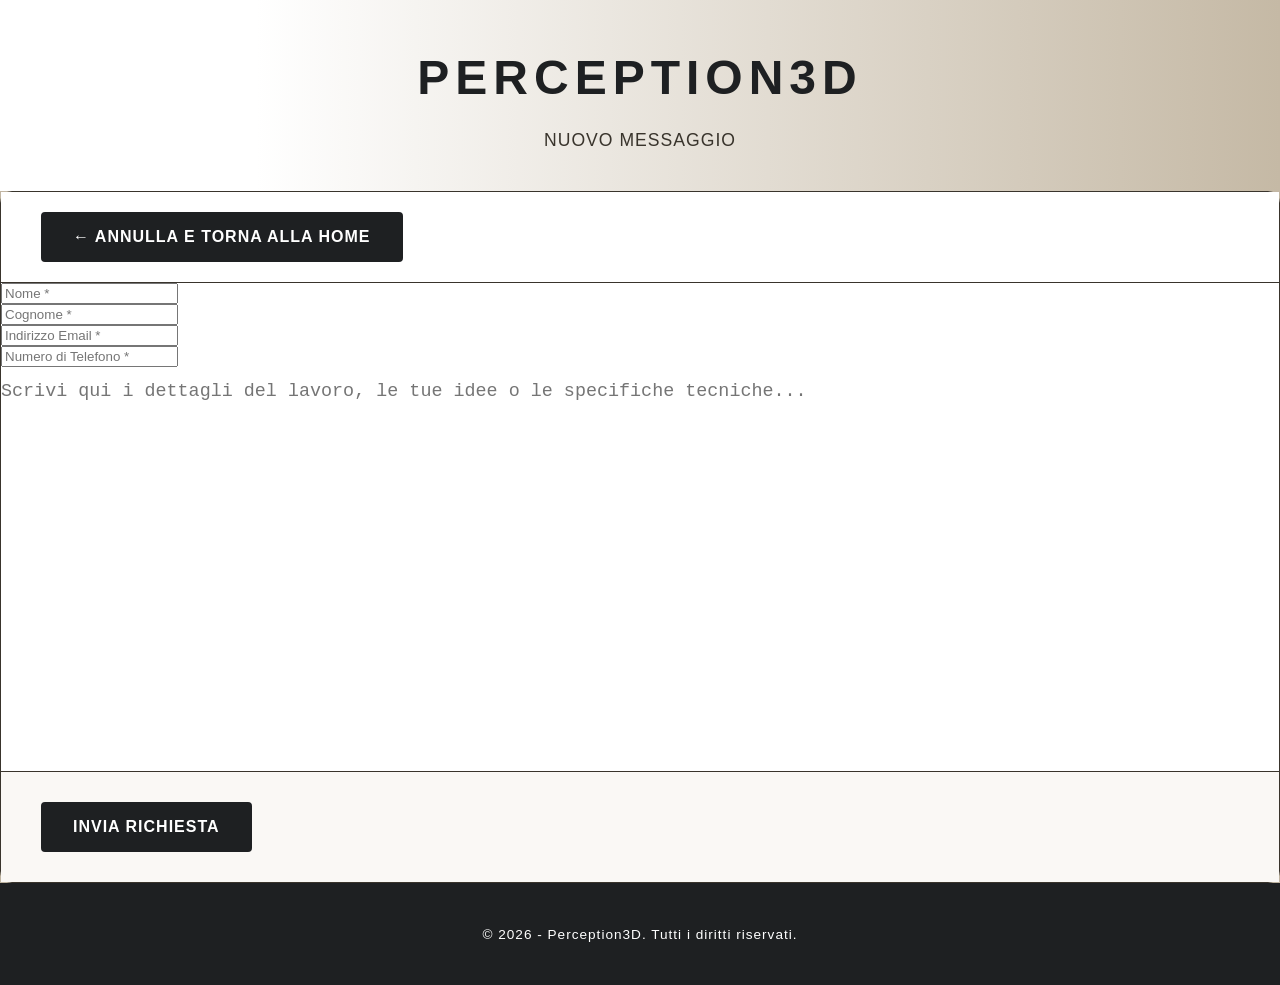
==== contatti.html @ 0d6d94ff "Initial commit" ====
<!DOCTYPE html>
<html lang="it">
<head>
    <meta charset="UTF-8">
    <meta name="viewport" content="width=device-width, initial-scale=1.0">
    <title>Perception3D - Invia un Messaggio</title>
    <link rel="stylesheet" href="style.css">
</head>
<body style="background-color: var(--beige-light); min-height: 100vh; display: flex; flex-direction: column; justify-content: space-between; margin: 0;">

    <header style="padding: 40px 20px;">
        <h1>Perception3D</h1>
        <p>Nuovo Messaggio</p>
    </header>

    <main class="full-screen-main" style="max-width: 100%; margin: 0; padding: 0; width: 100%;">
        
        <!-- Barra di controllo superiore (Annulla) senza margini invasivi -->
        <div style="padding: 20px 40px; background-color: var(--white); border-bottom: 1px solid var(--beige-medium);">
            <a href="index.html" class="btn-back">&larr; Annulla e torna alla Home</a>
        </div>

        <!-- SCHEDA SENZA BORDI E MARGINI -->
        <div class="gmail-style-box">
            <!-- ID modulo-contatti inserito per agganciare JavaScript -->
            <form id="modulo-contatti" action="#" method="POST">
                
                <!-- Campi di input in linea (senza bordi visibili) -->
                <div class="inline-field-group">
                    <input type="text" id="nome" name="nome" required placeholder="Nome *">
                </div>

                <div class="inline-field-group">
                    <input type="text" id="cognome" name="cognome" required placeholder="Cognome *">
                </div>

                <!-- Campo Email inserito per permettere a Make l'auto-risposta -->
                <div class="inline-field-group">
                    <input type="email" id="email" name="email" required placeholder="Indirizzo Email *">
                </div>

                <div class="inline-field-group">
                    <input type="tel" id="telefono" name="telefono" required placeholder="Numero di Telefono *">
                </div>

                <!-- L'AREA DI TESTO CHE OCCUPA TUTTO LO SPAZIO RIMANENTE -->
                <div class="textarea-full-group">
                    <textarea id="messaggio" name="messaggio" placeholder="Scrivi qui i dettagli del lavoro, le tue idee o le specifiche tecniche..."></textarea>
                </div>

                <!-- Barra inferiore con il pulsante di invio -->
                <div class="bottom-action-bar">
                    <button type="submit" class="btn-portfolio" style="border: none; cursor: pointer; padding: 16px 50px;">Invia Richiesta</button>
                </div>
            </form>
        </div>
    </main>

    <footer>
        <p>&copy; 2026 - Perception3D. Tutti i diritti riservati.</p>
    </footer>

    <script>
        // Intercettiamo l'invio del modulo stile Gmail
        document.getElementById('modulo-contatti').addEventListener('submit', function(e) {
            e.preventDefault(); // Impedisce alla pagina di ricaricarsi o mostrare schermate bianche

            // Raccogliamo i dati inseriti dall'utente sfruttando gli ID del modulo
            const datiContatto = {
                nome: document.getElementById('nome').value,
                cognome: document.getElementById('cognome').value,
                email: document.getElementById('email').value,
                telefono: document.getElementById('telefono').value,
                messaggio: document.getElementById('messaggio').value
            };

            // Spediamo i dati a Make.com tramite il comando fetch
            // NOTA: Ricordati di sostituire l'URL qui sotto con il link effettivo del tuo Webhook di Make!
            fetch('https://hook.eu1.make.com/ubi1467l4t757t9i6q86wqfnxsogm3za', {
                method: 'POST',
                headers: {
                    'Content-Type': 'application/json'
                },
                body: JSON.stringify(datiContatto)
            })
            .then(response => {
                if (response.ok) {
                    // Se l'invio ha successo, avvisa il cliente e svuota la scheda contatti
                    alert('Richiesta inviata con successo! Riceverai a breve una mail di conferma.');
                    document.getElementById('modulo-contatti').reset();
                } else {
                    alert('Si è verificato un errore durante l\'invio. Riprova più tardi.');
                }
            })
            .catch(error => {
                console.error('Errore:', error);
                alert('Errore di connessione. Verifica di essere connesso a Internet.');
            });
        });
    </script>
</body>
</html>
---- style.css ----
:root {
    --beige-light: #79705b;   /* Sfondo generale morbido */
    --beige-medium: #39342c;  /* Elementi secondari e bordi */
    --beige-dark: #c5b9a5;    /* Dettagli e stati hover */
    --charcoal: #1e2022;      /* Testo e intestazioni per forte contrasto */
    --white: #ffffff;
}

body {
    font-family: 'Segoe UI', Arial, sans-serif;
    margin: 0;
    padding: 0;
    background-color: var(--beige-dark) !important; /* CORREZIONE: Sfondo fisso per mostrare i bordi pagina */
    color: var(--charcoal);
    overflow-x: hidden; /* Evita fastidiosi scorrimenti laterali */
    width: 100%;
}

/* 2. INTESTAZIONE (HEADER) CON EFFETTO DINAMICO */
header {
    text-align: center;
    padding: 80px 20px;
    position: relative;
    box-sizing: border-box;
    
    /* APPLICA IL GRADIENTE SULL'INTERO RETTANGOLO GRANDE */
    background: linear-gradient(
        to right, 
        #ffffff 10%, 
        #c5b9a5 50%, 
        #ffffff 90%
    ) !important;
    background-size: 200% 100% !important;
    
    /* Attiva l'animazione della luce su tutto l'header ogni 5 secondi */
    animation: luceRettangoloGrande 5s linear infinite !important;
}

/* Logica dello scorrimento della luce sull'intero rettangolo grande */
@keyframes luceRettangoloGrande {
    0% {
        background-position: 200% 0;
    }
    100% {
        background-position: -200% 0;
    }
}

header h1, .titolo-animato {
    margin: 0 auto;
    font-size: 3rem;
    text-transform: uppercase;
    font-family: 'Orbitron', sans-serif !important;
    letter-spacing: 6px !important;
    font-weight: 700 !important;
    display: table;
    max-width: 100%; /* Sostituito width: max-content che rompeva il layout mobile */
    box-sizing: border-box;
    padding: 10px 10px;
    word-wrap: break-word; /* Forza il testo a capo sui telefoni */
    
    /* IL TESTO DIVENTA CHARCOAL SOLIDO */
    color: var(--charcoal) !important;
    -webkit-text-fill-color: var(--charcoal) !important;
    
    /* Rimuove qualsiasi sfondo o ritaglio dal testo singolo */
    background: none !important;
    -webkit-background-clip: initial !important;
    background-clip: initial !important;
    animation: none !important;
}

header p {
    margin: 15px 0 0 0;
    font-size: 1.1rem;
    color: var(--beige-medium);
    text-transform: uppercase;
    letter-spacing: 1px;
}

/* 3. CONTENUTO CENTRAL (MAIN) STILE MINIMALE */
main {
    max-width: 900px;
    margin: 50px auto;
    padding: 40px;
    background-color: var(--white);
    border-radius: 12px;
    border: 1px solid var(--beige-medium) !important; /* CORREZIONE: Bordo inserito per marcare i contorni */
    box-shadow: 0 10px 40px rgba(30, 32, 34, 0.08) !important; /* CORREZIONE: Ombra marcata per staccare lo sfondo */
    animation: fadeInUp 0.8s ease-out;
    box-sizing: border-box; /* Impedisce al padding di allargare il blocco oltre il 100% */
}

@keyframes fadeInUp {
    from {
        opacity: 0;
        transform: translateY(20px);
    }
    to {
        opacity: 1;
        transform: translateY(0);
    }
}

/* 4. STRUTTURA DEI TESTI BIOGRAFICI */
.profile-header h3 {
    font-size: 1.5rem;
    color: var(--charcoal);
    margin-bottom: 35px;
    border-left: 4px solid var(--beige-dark); /* Linea di accento beige a sinistra */
    padding-left: 15px;
}

.bio-section h4 {
    font-size: 1.25rem;
    color: var(--charcoal);
    margin-top: 35px;
    margin-bottom: 12px;
    font-weight: 700;
}

.bio-section p {
    font-size: 1.05rem;
    line-height: 1.7;
    color: #4a4a4a;
    margin-bottom: 20px;
    text-align: justify;
}

/* Lista Software stilizzata */
.software-list {
    list-style-type: none; /* Togliamo i pallini brutti */
    padding-left: 0;
}

.software-list li {
    font-size: 1.05rem;
    line-height: 1.6;
    margin-bottom: 15px;
    padding-left: 25px;
    position: relative;
    transition: transform 0.2s ease;
}

/* Creiamo un pallino personalizzato beige per ogni voce */
.software-list li::before {
    content: "■";
    position: absolute;
    left: 0;
    color: var(--beige-dark);
    font-size: 0.8rem;
    top: 2px;
}

/* Movimento quando passi sopra le voci dell'elenco */
.software-list li:hover {
    transform: translateX(5px);
    color: var(--charcoal);
}

.software-list strong {
    color: var(--charcoal);
}

/* 5. GRIGLIA PORTFOLIO E SCHEDE "IN MOVIMENTO" */
.portfolio-section {
    margin-top: 60px;
    border-top: 2px solid var(--beige-light);
    padding-top: 40px;
}

.projects-grid {
    display: grid;
    grid-template-columns: repeat(auto-fit, minmax(260px, 1fr));
    gap: 30px;
}

.project-card {
    background-color: var(--white);
    border: 1px solid var(--beige-medium);
    border-radius: 8px;
    overflow: hidden;
    transition: all 0.4s cubic-bezier(0.165, 0.84, 0.44, 1); /* Movimento ultra-fluido */
}

/* Effetto movimento e cambio colore sulla scheda */
.project-card:hover {
    transform: translateY(-8px);
    border-color: var(--beige-dark);
    box-shadow: 0 15px 35px rgba(197, 185, 165, 0.2);
}

.project-card img {
    width: 100%;
    height: 220px;
    object-fit: cover;
    filter: grayscale(20%); /* Leggero filtro desaturato stile architettonico */
    transition: filter 0.4s ease, transform 0.4s ease;
}

/* L'immagine prende colore e si ingrandisce leggermente al passaggio del mouse */
.project-card:hover img {
    filter: grayscale(0%);
    transform: scale(1.03);
}

.project-info {
    padding: 25px;
    background-color: var(--white);
}

.project-info h5 {
    margin: 0 0 10px 0;
    font-size: 1.2rem;
    color: var(--charcoal);
}

/* 6. I PULSANTI DI NAVIGAZIONE - ALLINEATI CON LOGICA TEMA SCURO */
.btn-portfolio, .btn-back, .btn-write-here {
    display: inline-block;
    background-color: var(--charcoal) !important; /* Sfondo Antracite scuro di default */
    color: var(--white) !important;               /* Testo Bianco per forte contrasto */
    padding: 14px 30px !important;
    font-size: 1rem;
    font-weight: 700;
    text-decoration: none;
    border-radius: 4px;
    letter-spacing: 1px;
    text-transform: uppercase;
    border: 2px solid var(--charcoal) !important;  
    cursor: pointer;
    transition: all 0.3s ease;
    box-sizing: border-box;
    max-width: 100%;
    text-align: center;
}

/* Effetto al passaggio del mouse per TUTTI i pulsanti del sito */
.btn-portfolio:hover, .btn-back:hover, .btn-write-here:hover {
    background-color: var(--beige-dark) !important;   /* Lo sfondo diventa beige */
    color: var(--charcoal) !important;                  /* Il testo diventa scuro */
    border-color: var(--beige-dark) !important;
    transform: translateY(-2px) scale(1.02);
}

/* 8. CONTENITORE POSIZIONAMENTO PULSANTE CONTATTI */
.header-action-container {
    margin-top: 25px; 
    margin-bottom: 20px;
}

/* 7. FOOTER */
footer {
    text-align: center;
    padding: 30px;
    background-color: var(--charcoal);
    color: var(--white);
    font-size: 0.85rem;
    letter-spacing: 1px;
    box-sizing: border-box;
}        
/* ================= SEZIONE CONTATTI, LOGO E TRANSIZIONI ================= */
.textarea-full-group textarea {
    width: 100% !important;
    min-height: 400px; /* La rende molto alta, quasi a coprire lo schermo */
    border: none !important; /* RIMOZIONE TOTALE DEI BORDI */
    background: transparent !important;
    padding: 10px 0 !important;
    font-size: 1.15rem !important;
    line-height: 1.6;
    resize: none; /* Impedisce all'utente di ridimensionarla deformando il sito */
    box-shadow: none !important;
    box-sizing: border-box;
}

.textarea-full-group textarea:focus {
    outline: none !important;
}

/* Barra inferiore per il pulsante di invio */
.bottom-action-bar {
    padding: 30px 40px;
    background-color: #faf8f5; /* Un tono leggermente diverso per staccare il tasto di invio */
    border-top: 1px solid var(--beige-medium);
    box-sizing: border-box;
}   

/* 10. CENTRAGGIO ASSOLUTO DEL LOGO AZIENDALE */
.logo-container {    
    display: flex !important;
    justify-content: center !important; 
    align-items: center !important;
    width: 100% !important;             
    margin: 40px auto !important;       
    text-align: center !important;
    box-sizing: border-box;
}

.main-logo {
    width: 100% !important;             /* FORZA IL LOGO A OCCUPARE L'INTERA LARGHEZZA DISPONIBILE */
    max-width: 100% !important;         /* Gli impedisce di andare oltre i margini del foglio */
    height: auto !important;            /* MANTIENE LE PROPORZIONI PERFETTE SENZA DEFORMARE */
    display: block !important;
    transform: scale(1) !important;     
    opacity: 1 !important;              
}

/* ================= 11. EFFETTI DI TRANSIZIONE SCHERMATA E ZOOM SLIDER ================= */
body.sfondo-transizione {
    background-color: var(--beige-light) !important;
    transition: background-color 0.5s ease-in-out;
}

/* Regola per allargare il blocco principale a tutto schermo mantenendo i margini stile Gmail */
main.main-full-width {
    max-width: 100% !important;
    margin: 20px 40px !important;
    padding: 40px 0 !important;
    transition: max-width 0.4s ease-in-out;
    box-sizing: border-box;
}

/* Nuova griglia orizzontale a schermo intero per le 3 immagini ingrandite dello slider */
.projects-grid-full {
    display: grid;
    grid-template-columns: repeat(3, 1fr);
    gap: 20px;
    padding: 0 40px;
    margin-top: 20px; 
    box-sizing: border-box;
}

/* Applica l'effetto iniziale e avvia l'animazione in automatico senza JS */
.project-card.foto-slide {
    opacity: 0 !important;
    transform: scale(0) !important;
    /* Avvia l'animazione automatica dopo 0.2 secondi dall'apertura della pagina */
    animation: zoomSlider 1s cubic-bezier(0.34, 1.3, 0.64, 1) 0.2s forwards !important;
}

/* Tabella di marcia dell'animazione: porta l'elemento da zero a dimensione reale */
@keyframes zoomSlider {
    to {
        opacity: 1 !important;
        transform: scale(1) !important;
    }
}

header .btn-portfolio {
    margin-top: 25px;
}

/* CORREZIONE DI SICUREZZA PER LO ZOOM DEGLI SLIDER DEL PORTFOLIO */
.project-card.foto-slide.zoom {
    opacity: 1 !important;
    transform: scale(1) !important;
}

/* ================= 12. UNIFICAZIONE E OTTIMIZZAZIONE RESPONSIVA MOBILE ================= */
@media screen and (max-width: 768px) {
    
    /* 1. SBLOCCO HEADER E TITOLO AZIENDALE */
    header h1, .titolo-animato {
        font-size: 1.8rem !important;   
        width: 100% !important;         
        display: block !important;
        letter-spacing: 3px !important; 
    }

    header p {
        font-size: 0.95rem !important;
    }

    /* 2. RICALIBRAZIONE CONTENITORI PRINCIPALI */
    main {
        width: 92% !important;        
        margin: 20px auto !important; 
        padding: 20px !important;     
        box-sizing: border-box !important;
    }

    main.main-full-width {
        width: 100% !important; /* Cambiato a 100% per evitare che il blocco collida con i margini del body */
        max-width: 100% !important;
        margin: 10px 0 !important; 
        padding: 20px 0 !important;
        box-sizing: border-box !important;
    }

    /* 3. SISTEMAZIONE GRIGLIE PORTFOLIO (VECCHIA COPERTINA ESTERNA) */
    .projects-grid {
        display: grid !important;
        grid-template-columns: 1fr !important; /* Si impilano in verticale sul telefono */
        gap: 20px !important;
        padding: 0 10px !important;
        box-sizing: border-box !important;
    }

    .project-card img {
        height: 180px !important; 
    }

    /* 4. GALLERIE INTERNE DEI LAVORI (CAROSELLI TOUCH ORIZZONTALI) */
    .projects-grid-full {
        display: flex !important;                 
        overflow-x: auto !important;              
        scroll-snap-type: x mandatory !important; 
        gap: 15px !important;
        padding: 0 15px !important; /* Ridotto leggermente per compensare l'ingombro delle schede */
        margin: 20px 0 0 0 !important;
        -webkit-overflow-scrolling: touch !important; 
        width: 100% !important;
        box-sizing: border-box !important; /* CORREZIONE CRITICA: Forza il calcolo dell'overflow dentro il blocco */
    }

    /* Configurazione delle singole foto all'interno dello slider touch */
    .projects-grid-full .project-card.foto-slide {
        flex: 0 0 82% !important; /* CORREZIONE CRITICA: Abbassato a 82% per dare spazio ai padding laterali senza sfondare lo schermo */
        max-width: 82% !important;
        scroll-snap-align: center !important; 
        opacity: 1 !important; /* Forza la visibilità su mobile */
        transform: scale(1) !important;
    }

    .projects-grid-full .project-card.foto-slide img {
        height: 250px !important; 
        width: 100% !important;
        object-fit: cover !important;
    }

    /* 5. OTTIMIZZAZIONE SEZIONE CONTATTI E TEXTAREA */
    .textarea-full-group textarea {
        min-height: 250px !important; 
        font-size: 1rem !important;
    }

    .bottom-action-bar {
        padding: 20px !important; 
        text-align: center !important;
        box-sizing: border-box !important;
    }

    /* 6. ADATTAMENTO ELEMENTI DI TESTO ED ELENCHI */
    .bio-section p {
        text-align: left !important; 
        font-size: 0.95rem !important;
    }
}
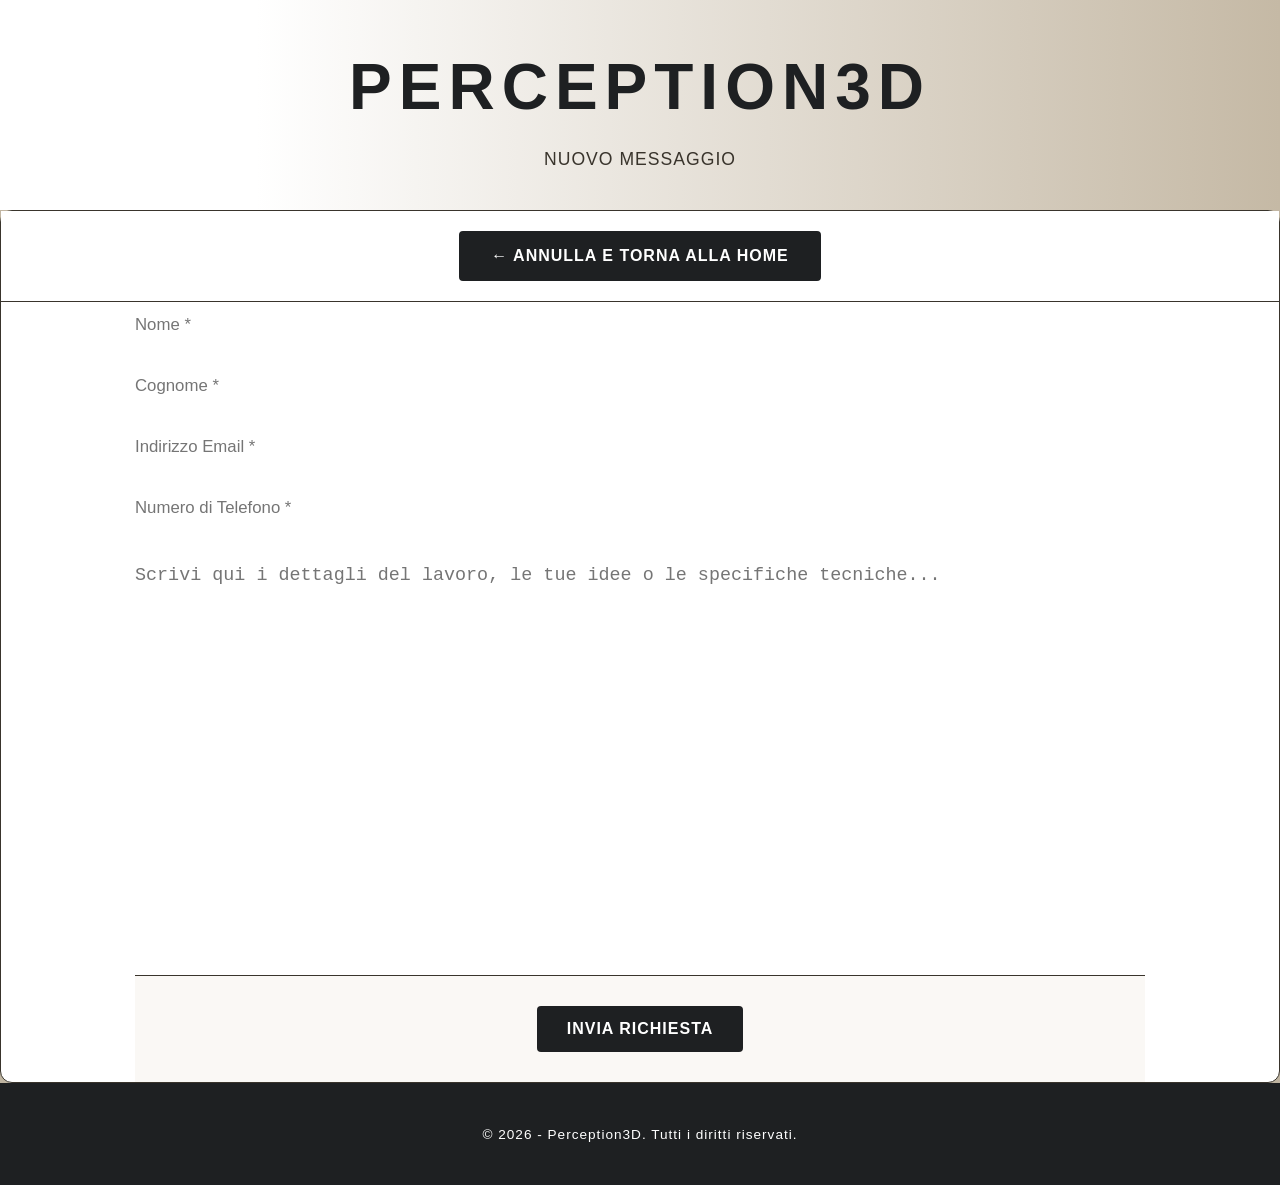
==== commit 8993a737: "aggiornamento sito definitivo" ====
--- a/contatti.html
+++ b/contatti.html
@@ -6,26 +6,24 @@
     <title>Perception3D - Invia un Messaggio</title>
     <link rel="stylesheet" href="style.css">
 </head>
-<body style="background-color: var(--beige-light); min-height: 100vh; display: flex; flex-direction: column; justify-content: space-between; margin: 0;">
+<body class="page-contatti">
 
-    <header style="padding: 40px 20px;">
+    <header class="header-contatti">
         <h1>Perception3D</h1>
         <p>Nuovo Messaggio</p>
     </header>
 
-    <main class="full-screen-main" style="max-width: 100%; margin: 0; padding: 0; width: 100%;">
+    <main class="full-screen-main">
         
-        <!-- Barra di controllo superiore (Annulla) senza margini invasivi -->
-        <div style="padding: 20px 40px; background-color: var(--white); border-bottom: 1px solid var(--beige-medium);">
+        <!-- Barra di controllo superiore (Annulla) -->
+        <div class="top-action-bar">
             <a href="index.html" class="btn-back">&larr; Annulla e torna alla Home</a>
         </div>
 
-        <!-- SCHEDA SENZA BORDI E MARGINI -->
+        <!-- SCHEDA MODULO -->
         <div class="gmail-style-box">
-            <!-- ID modulo-contatti inserito per agganciare JavaScript -->
             <form id="modulo-contatti" action="#" method="POST">
                 
-                <!-- Campi di input in linea (senza bordi visibili) -->
                 <div class="inline-field-group">
                     <input type="text" id="nome" name="nome" required placeholder="Nome *">
                 </div>
@@ -34,7 +32,6 @@
                     <input type="text" id="cognome" name="cognome" required placeholder="Cognome *">
                 </div>
 
-                <!-- Campo Email inserito per permettere a Make l'auto-risposta -->
                 <div class="inline-field-group">
                     <input type="email" id="email" name="email" required placeholder="Indirizzo Email *">
                 </div>
@@ -43,14 +40,12 @@
                     <input type="tel" id="telefono" name="telefono" required placeholder="Numero di Telefono *">
                 </div>
 
-                <!-- L'AREA DI TESTO CHE OCCUPA TUTTO LO SPAZIO RIMANENTE -->
                 <div class="textarea-full-group">
                     <textarea id="messaggio" name="messaggio" placeholder="Scrivi qui i dettagli del lavoro, le tue idee o le specifiche tecniche..."></textarea>
                 </div>
 
-                <!-- Barra inferiore con il pulsante di invio -->
                 <div class="bottom-action-bar">
-                    <button type="submit" class="btn-portfolio" style="border: none; cursor: pointer; padding: 16px 50px;">Invia Richiesta</button>
+                    <button type="submit" class="btn-portfolio btn-invia">Invia Richiesta</button>
                 </div>
             </form>
         </div>
@@ -61,11 +56,9 @@
     </footer>
 
     <script>
-        // Intercettiamo l'invio del modulo stile Gmail
         document.getElementById('modulo-contatti').addEventListener('submit', function(e) {
-            e.preventDefault(); // Impedisce alla pagina di ricaricarsi o mostrare schermate bianche
+            e.preventDefault();
 
-            // Raccogliamo i dati inseriti dall'utente sfruttando gli ID del modulo
             const datiContatto = {
                 nome: document.getElementById('nome').value,
                 cognome: document.getElementById('cognome').value,
@@ -74,8 +67,6 @@
                 messaggio: document.getElementById('messaggio').value
             };
 
-            // Spediamo i dati a Make.com tramite il comando fetch
-            // NOTA: Ricordati di sostituire l'URL qui sotto con il link effettivo del tuo Webhook di Make!
             fetch('https://hook.eu1.make.com/ubi1467l4t757t9i6q86wqfnxsogm3za', {
                 method: 'POST',
                 headers: {
@@ -85,7 +76,6 @@
             })
             .then(response => {
                 if (response.ok) {
-                    // Se l'invio ha successo, avvisa il cliente e svuota la scheda contatti
                     alert('Richiesta inviata con successo! Riceverai a breve una mail di conferma.');
                     document.getElementById('modulo-contatti').reset();
                 } else {
--- a/style.css
+++ b/style.css
@@ -1,448 +1,1600 @@
 :root {
+
     --beige-light: #79705b;   /* Sfondo generale morbido */
+
     --beige-medium: #39342c;  /* Elementi secondari e bordi */
+
     --beige-dark: #c5b9a5;    /* Dettagli e stati hover */
+
     --charcoal: #1e2022;      /* Testo e intestazioni per forte contrasto */
+
     --white: #ffffff;
-}
+
+}
+
+
 
 body {
+
     font-family: 'Segoe UI', Arial, sans-serif;
+
     margin: 0;
+
     padding: 0;
+
     background-color: var(--beige-dark) !important; /* CORREZIONE: Sfondo fisso per mostrare i bordi pagina */
+
     color: var(--charcoal);
+
     overflow-x: hidden; /* Evita fastidiosi scorrimenti laterali */
+
     width: 100%;
-}
+
+}
+
+
 
 /* 2. INTESTAZIONE (HEADER) CON EFFETTO DINAMICO */
+
 header {
+
     text-align: center;
+
     padding: 80px 20px;
+
     position: relative;
+
     box-sizing: border-box;
-    
+
+   
+
     /* APPLICA IL GRADIENTE SULL'INTERO RETTANGOLO GRANDE */
+
     background: linear-gradient(
-        to right, 
-        #ffffff 10%, 
-        #c5b9a5 50%, 
+
+        to right,
+
+        #ffffff 10%,
+
+        #c5b9a5 50%,
+
         #ffffff 90%
+
     ) !important;
+
     background-size: 200% 100% !important;
-    
+
+   
+
     /* Attiva l'animazione della luce su tutto l'header ogni 5 secondi */
+
     animation: luceRettangoloGrande 5s linear infinite !important;
-}
+
+}
+
+
 
 /* Logica dello scorrimento della luce sull'intero rettangolo grande */
+
 @keyframes luceRettangoloGrande {
+
     0% {
+
         background-position: 200% 0;
-    }
+
+    }
+
     100% {
+
         background-position: -200% 0;
-    }
-}
+
+    }
+
+}
+
+
 
 header h1, .titolo-animato {
+
     margin: 0 auto;
-    font-size: 3rem;
+
+    font-size: 4rem !important;            /* Dimensione PC */
+
+    letter-spacing: 7px !important;        /* Spaziatura PC */
+
+    text-transform: uppercase !important;
+
+    font-family: 'Orbitron', sans-serif !important;
+
+    font-weight: 700 !important;
+
+    display: block !important;
+
+    width: 100% !important;
+
+    text-align: center !important;
+
+    box-sizing: border-box;
+
+    padding: 10px 0;
+
+   
+
+    /* IMPEDISCE TASSATIVAMENTE L'ANDATA A CAPO */
+
+    white-space: nowrap !important;
+
+    word-wrap: normal !important;
+
+   
+
+    /* IL TESTO DIVENTA CHARCOAL SOLIDO */
+
+    color: var(--charcoal) !important;
+
+    -webkit-text-fill-color: var(--charcoal) !important;
+
+   
+
+    /* Rimuove qualsiasi sfondo o ritaglio dal testo singolo */
+
+    background: none !important;
+
+    -webkit-background-clip: initial !important;
+
+    background-clip: initial !important;
+
+    animation: none !important;
+
+}
+
+
+
+header p {
+
+    margin: 15px 0 0 0;
+
+    font-size: 1.1rem;
+
+    color: var(--beige-medium);
+
     text-transform: uppercase;
-    font-family: 'Orbitron', sans-serif !important;
-    letter-spacing: 6px !important;
+
+    letter-spacing: 1px;
+
+}
+
+
+
+/* 3. CONTENUTO CENTRALE (MAIN) STILE MINIMALE */
+
+main {
+
+    max-width: 1000px;
+
+    margin: 50px auto;
+
+    padding: 40px;
+
+    background-color: var(--white);
+
+    border-radius: 12px;
+
+    border: 1px solid var(--beige-medium) !important; /* CORREZIONE: Bordo inserito per marcare i contorni */
+
+    box-shadow: 0 10px 40px rgba(30, 32, 34, 0.08) !important; /* CORREZIONE: Ombra marcata per staccare lo sfondo */
+
+    animation: fadeInUp 0.8s ease-out;
+
+    box-sizing: border-box; /* Impedisce al padding di allargare il blocco oltre il 100% */
+
+}
+
+
+
+@keyframes fadeInUp {
+
+    from {
+
+        opacity: 0;
+
+        transform: translateY(20px);
+
+    }
+
+    to {
+
+        opacity: 1;
+
+        transform: translateY(0);
+
+    }
+
+}
+
+
+
+/* 4. STRUTTURA DEI TESTI BIOGRAFICI */
+
+.profile-header h3 {
+
+    font-size: 1.5rem;
+
+    color: var(--charcoal);
+
+    margin-bottom: 35px;
+
+    border-left: 4px solid var(--beige-dark); /* Linea di accento beige a sinistra */
+
+    padding-left: 15px;
+
+}
+
+
+
+.bio-section h4 {
+
+    font-size: 1.25rem;
+
+    color: var(--charcoal);
+
+    margin-top: 35px;
+
+    margin-bottom: 12px;
+
+    font-weight: 700;
+
+}
+
+
+
+.bio-section p {
+
+    font-size: 1.05rem;
+
+    line-height: 1.7;
+
+    color: #4a4a4a;
+
+    margin-bottom: 20px;
+
+    text-align: justify;
+
+}
+
+
+
+/* Lista Software stilizzata */
+
+.software-list {
+
+    list-style-type: none; /* Togliamo i pallini brutti */
+
+    padding-left: 0;
+
+}
+
+
+
+.software-list li {
+
+    font-size: 1.05rem;
+
+    line-height: 1.6;
+
+    margin-bottom: 15px;
+
+    padding-left: 25px;
+
+    position: relative;
+
+    transition: transform 0.2s ease;
+
+}
+
+
+
+/* Creiamo un pallino personalizzato beige per ogni voce */
+
+.software-list li::before {
+
+    content: "■";
+
+    position: absolute;
+
+    left: 0;
+
+    color: var(--beige-dark);
+
+    font-size: 0.8rem;
+
+    top: 2px;
+
+}
+
+
+
+/* Movimento quando passi sopra le voci dell'elenco */
+
+.software-list li:hover {
+
+    transform: translateX(5px);
+
+    color: var(--charcoal);
+
+}
+
+
+
+.software-list strong {
+
+    color: var(--charcoal);
+
+}
+
+
+
+/* 5. GRIGLIA PORTFOLIO E SCHEDE "IN MOVIMENTO" */
+
+.portfolio-section {
+
+    margin-top: 60px;
+
+    border-top: 2px solid var(--beige-light);
+
+    padding-top: 40px;
+
+}
+
+
+
+.projects-grid {
+
+    display: grid;
+
+    grid-template-columns: repeat(auto-fit, minmax(260px, 1fr));
+
+    gap: 30px;
+
+}
+
+
+
+.project-card {
+
+    background-color: var(--white);
+
+    border: 1px solid var(--beige-medium);
+
+    border-radius: 8px;
+
+    overflow: hidden;
+
+    transition: all 0.4s cubic-bezier(0.165, 0.84, 0.44, 1); /* Movimento ultra-fluido */
+
+}
+
+
+
+/* Effetto movimento e cambio colore sulla scheda */
+
+.project-card:hover {
+
+    transform: translateY(-8px);
+
+    border-color: var(--beige-dark);
+
+    box-shadow: 0 15px 35px rgba(197, 185, 165, 0.2);
+
+}
+
+
+
+.project-card img {
+
+    width: 100%;
+
+    height: 220px;
+
+    object-fit: cover;
+
+    filter: grayscale(20%); /* Leggero filtro desaturato stile architettonico */
+
+    transition: filter 0.4s ease, transform 0.4s ease;
+
+} 
+/* L'immagine prende colore e si ingrandisce leggermente al passaggio del mouse */
+
+.project-card:hover img {
+
+    filter: grayscale(0%);
+
+    transform: scale(1.03);
+
+}
+
+
+
+.project-info {
+
+    padding: 25px;
+
+    background-color: var(--white);
+
+}
+
+
+
+.project-info h5 {
+
+    margin: 0 0 10px 0;
+
+    font-size: 1.2rem;
+
+    color: var(--charcoal);
+
+}
+
+
+
+/* 6. I PULSANTI DI NAVIGAZIONE - ALLINEATI CON LOGICA TEMA SCURO */
+
+.btn-portfolio, .btn-back, .btn-write-here {
+
+    display: inline-block;
+
+    background-color: var(--charcoal) !important; /* Sfondo Antracite scuro di default */
+
+    color: var(--white) !important;               /* Testo Bianco per forte contrasto */
+
+    padding: 14px 30px !important;
+
+    font-size: 1rem;
+
+    font-weight: 700;
+
+    text-decoration: none;
+
+    border-radius: 4px;
+
+    letter-spacing: 1px;
+
+    text-transform: uppercase;
+
+    border: 2px solid var(--charcoal) !important;
+
+    cursor: pointer;
+
+    transition: all 0.3s ease;
+
+    box-sizing: border-box;
+
+    max-width: 100%;
+
+    text-align: center;
+
+}
+
+
+
+/* Effetto al passaggio del mouse per TUTTI i pulsanti del sito */
+
+.btn-portfolio:hover, .btn-back:hover, .btn-write-here:hover {
+
+    background-color: var(--beige-dark) !important;   /* Lo sfondo diventa beige */
+
+    color: var(--charcoal) !important;                  /* Il testo diventa scuro */
+
+    border-color: var(--beige-dark) !important;
+
+    transform: translateY(-2px) scale(1.02);
+
+}
+
+
+
+/* 8. CONTENITORE POSIZIONAMENTO PULSANTE CONTATTI */
+
+.header-action-container {
+
+    margin-top: 25px;
+
+    margin-bottom: 20px;
+
+}
+
+
+
+/* 7. FOOTER */
+
+footer {
+
+    text-align: center;
+
+    padding: 30px;
+
+    background-color: var(--charcoal);
+
+    color: var(--white);
+
+    font-size: 0.85rem;
+
+    letter-spacing: 1px;
+
+    box-sizing: border-box;
+
+}        
+
+/* ================= SEZIONE CONTATTI, LOGO E TRANSIZIONI ================= */
+
+.textarea-full-group textarea {
+
+    width: 100% !important;
+
+    min-height: 400px; /* La rende molto alta, quasi a coprire lo schermo */
+
+    border: none !important; /* RIMOZIONE TOTALE DEI BORDI */
+
+    background: transparent !important;
+
+    padding: 10px 0 !important;
+
+    font-size: 1.15rem !important;
+
+    line-height: 1.6;
+
+    resize: none; /* Impedisce all'utente di ridimensionarla deformando il sito */
+
+    box-shadow: none !important;
+
+    box-sizing: border-box;
+
+}
+
+
+
+.textarea-full-group textarea:focus {
+
+    outline: none !important;
+
+}
+
+
+
+/* Barra inferiore per il pulsante di invio */
+
+.bottom-action-bar {
+
+    padding: 30px 40px;
+
+    background-color: #faf8f5; /* Un tono leggermente diverso per staccare il tasto di invio */
+
+    border-top: 1px solid var(--beige-medium);
+
+    box-sizing: border-box;
+
+}  
+
+
+
+/* 10. CENTRAGGIO ASSOLUTO DEL LOGO AZIENDALE */
+
+.logo-container {    
+
+    display: flex !important;
+
+    justify-content: center !important;
+
+    align-items: center !important;
+
+    width: 100% !important;            
+
+    margin: 40px auto !important;      
+
+    text-align: center !important;
+
+    box-sizing: border-box;
+
+}
+
+
+
+.main-logo {
+
+    width: 100% !important;            
+
+    max-width: 100% !important;        
+
+    height: auto !important;            
+
+    display: block !important;
+
+    transform: scale(1) !important;    
+
+    opacity: 1 !important;              
+
+}
+
+
+
+/* ================= 11. EFFETTI DI TRANSIZIONE SCHERMATA E ZOOM SLIDER ================= */
+
+body.sfondo-transizione {
+
+    background-color: var(--beige-light) !important;
+
+    transition: background-color 0.5s ease-in-out;
+
+}
+
+
+
+main.main-full-width {
+
+    max-width: 100% !important;
+
+    margin: 20px 40px !important;
+
+    padding: 40px 0 !important;
+
+    transition: max-width 0.4s ease-in-out;
+
+    box-sizing: border-box;
+
+}
+
+
+
+.projects-grid-full {
+
+    display: grid;
+
+    grid-template-columns: repeat(3, 1fr);
+
+    gap: 20px;
+
+    padding: 0 40px;
+
+    margin-top: 20px;
+
+    box-sizing: border-box;
+
+}
+
+
+
+.project-card.foto-slide {
+
+    opacity: 0 !important;
+
+    transform: scale(0) !important;
+
+    animation: zoomSlider 1s cubic-bezier(0.34, 1.3, 0.64, 1) 0.2s forwards !important;
+
+}
+
+
+
+@keyframes zoomSlider {
+
+    to {
+
+        opacity: 1 !important;
+
+        transform: scale(1) !important;
+
+    }
+
+}
+
+
+
+header .btn-portfolio {
+
+    margin-top: 25px;
+
+}
+
+
+
+.project-card.foto-slide.zoom {
+
+    opacity: 1 !important;
+
+    transform: scale(1) !important;
+
+}
+
+
+
+/* ================= PATCH INTEGRATIVA: SBLOCCO GRAFICO PER LIGHTBOX MOBILE ================= */
+
+.lightbox-content {
+
+    transition: transform 0.2s ease-out !important; /* Rende lo zoom col doppio tocco fluido */
+
+    max-width: 85% !important;
+
+    max-height: 85% !important;
+
+    display: block;
+
+}
+
+
+
+#lightbox {
+
+    overflow: hidden !important;
+
+    /* Consente lo swipe ma evita che la pagina web sotto si muova a vuoto */
+
+    touch-action: pan-x pan-y !important;
+
+}
+
+
+
+/* ================= 12. UNIFICAZIONE E OTTIMIZZAZIONE RESPONSIVA MOBILE ================= */
+
+@media screen and (max-width: 768px) {
+
+   
+
+    header h1, .titolo-animato {
+
+        /* Adatta la dimensione al millimetro per tenere la parola intera su tutti gli smartphone */
+
+        font-size: clamp(1.2rem, 5.8vw, 2.2rem) !important;
+
+        letter-spacing: clamp(2px, 1.2vw, 5px) !important;
+
+        width: 100% !important;
+
+        max-width: 100% !important;
+
+        white-space: nowrap !important;   /* Impedisce l'andata a capo su mobile */
+
+        word-wrap: normal !important;
+
+        display: block !important;
+
+        text-align: center !important;
+
+    }
+
+
+
+    header p {
+
+        font-size: 0.95rem !important;
+
+    }
+
+
+
+    main {
+
+        width: 92% !important;        
+
+        margin: 20px auto !important;
+
+        padding: 20px !important;    
+
+        box-sizing: border-box !important;
+
+    }
+
+
+
+    main.main-full-width {
+
+        width: 100% !important;
+
+        max-width: 100% !important;
+
+        margin: 10px 0 !important;
+
+        padding: 20px 0 !important;
+
+        box-sizing: border-box !important;
+
+    }
+
+
+
+    .projects-grid {
+
+        display: grid !important;
+
+        grid-template-columns: 1fr !important;
+
+        gap: 20px !important;
+
+        padding: 0 10px !important;
+
+        box-sizing: border-box !important;
+
+    }
+
+
+
+    .project-card img {
+
+        height: 180px !important;
+
+    }
+
+
+
+    .projects-grid-full {
+
+        display: flex !important;                
+
+        overflow-x: auto !important;              
+
+        scroll-snap-type: x mandatory !important;
+
+        gap: 15px !important;
+
+        padding: 0 15px !important;
+
+        margin: 20px 0 0 0 !important;
+
+        -webkit-overflow-scrolling: touch !important;
+
+        width: 100% !important;
+
+        box-sizing: border-box !important;
+
+    }
+
+    .projects-grid-full .project-card.foto-slide {
+
+        flex: 0 0 82% !important;
+
+        max-width: 82% !important;
+
+        scroll-snap-align: center !important;
+
+        opacity: 1 !important;
+
+        transform: scale(1) !important;
+
+    }
+
+
+
+    .projects-grid-full .project-card.foto-slide img {
+
+        height: 250px !important;
+
+        width: 100% !important;
+
+        object-fit: cover !important;
+
+    }
+
+
+
+    .textarea-full-group textarea {
+
+        min-height: 250px !important;
+
+        font-size: 1rem !important;
+
+    }
+
+
+
+    .bottom-action-bar {
+
+        padding: 20px !important;
+
+        text-align: center !important;
+
+        box-sizing: border-box !important;
+
+    }
+
+
+
+    .bio-section p {
+
+        text-align: left !important;
+
+        font-size: 0.95rem !important;
+
+    }
+
+}
+
+
+
+/* PATCH DEFINITIVA ZOOM FLUIDO CON DUE DITA */
+
+.lightbox-content {
+
+    transition: transform 0.05s ease-out !important; /* Reattività immediata al movimento delle dita */
+
+    max-width: 85% !important;
+
+    max-height: 85% !important;
+
+    display: block;
+
+    transform-origin: center center;
+
+}
+
+
+
+#lightbox {
+
+    overflow: hidden !important;
+
+    touch-action: none !important; /* Gestiamo tutto noi via codice per evitare conflitti del browser */
+
+}
+
+
+
+/* MODIFICHE ESCLUSIVE PER MOBILE (TELEFONI) */
+
+@media (max-width: 768px) {
+
+    /* Rimuove il rientro laterale del contenitore principale */
+
+    #blocco-portfolio,
+
+    .projects-grid {
+
+        padding-left: 0 !important;
+
+        padding-right: 0 !important;
+
+    }
+
+
+
+    /* Estende le schede da bordo a bordo orizzontalmente */
+
+    .project-card {
+
+        width: 100% !important;
+
+        margin-left: 0 !important;
+
+        margin-right: 0 !important;
+
+        border-left: none !important;
+
+        border-right: none !important;
+
+        border-radius: 0 !important;
+
+       
+
+        border-top: 1px solid #dcdcdc !important;
+
+        border-bottom: 1px solid #dcdcdc !important;
+
+        margin-bottom: 25px !important;
+
+    }
+
+
+
+    /* Regola l'altezza delle foto ed evita che si schiaccino */
+
+    .project-card img {
+
+        width: 100% !important;
+
+        height: 240px !important;
+
+        object-fit: cover !important;
+
+        border-radius: 0 !important;
+
+    }
+
+
+
+    /* Spaziatura interna del testo sotto la foto */
+
+    .project-card .project-info,
+
+    .project-card div:not(:has(img)) {
+
+        padding: 18px 15px !important;
+
+    } 
+        /* Centra il pulsante 'Torna alla Home' su smartphone */
+
+    .back-btn,
+
+    .btn-back,
+
+    .torna-home,
+
+    a[href*="index"] {
+
+        display: block !important;
+
+        margin-left: auto !important;
+
+        margin-right: auto !important;
+
+        margin-bottom: 25px !important;
+
+        width: fit-content !important;
+
+        text-align: center !important;
+
+    }
+
+
+
+    /* Nel caso il pulsante sia contenuto in un div genitore */
+
+    .btn-container,
+
+    .back-container {
+
+        text-align: center !important;
+
+        width: 100% !important;
+
+    }
+
+}
+
+/* RIMOZIONE BORDI CAMPI DI TESTO FORM CONTATTI */
+
+form input[type="text"],
+
+form input[type="email"],
+
+form input[type="tel"],
+
+.form-group input,
+
+input {
+
+    border: none !important;            /* Rimuove i rettangoli grigi attorno ai campi */
+
+    outline: none !important;           /* Rimuove il bordo blu/scuro quando ci si clicca sopra */
+
+    background: transparent !important; /* Mantiene lo sfondo pulito e trasparente */
+
+    box-shadow: none !important;        /* Elimina eventuali ombre predefinite del browser */
+
+    padding: 8px 0 !important;          /* Spaziatura pulita per il testo */
+
+    font-size: 1.05rem !important;
+
+    color: var(--charcoal) !important;
+
+}
+
+
+
+/* Opzionale: aggiunge una sottile linea inferiore per un effetto minimale ed elegante */
+
+form input[type="text"]:focus,
+
+form input[type="email"]:focus,
+
+form input[type="tel"]:focus,
+
+.form-group input:focus {
+
+    border-bottom: 1px solid var(--charcoal) !important;
+
+}
+
+/* ================= ALLINEAMENTO E CENTRAGGIO UNIVERSALE PULSANTI (PC & MOBILE) ================= */
+
+
+
+/* 1. Centra i pulsanti di tipo link/bottone generali */
+
+.btn-portfolio,
+
+.btn-back,
+
+.btn-write-here,
+
+.back-btn,
+
+.torna-home,
+
+a[href*="index"] {
+
+    display: table !important;
+
+    margin-left: auto !important;
+
+    margin-right: auto !important;
+
+    text-align: center !important;
+
+}
+
+
+
+/* 2. Centra i pulsanti dentro i form (es. "INVIA RICHIESTA") */
+
+form input[type="submit"],
+
+form button,
+
+.bottom-action-bar button,
+
+.bottom-action-bar input[type="submit"] {
+
+    display: block !important;
+
+    margin-left: auto !important;
+
+    margin-right: auto !important;
+
+    text-align: center !important;
+
+}
+
+
+
+/* 3. Assicura che i contenitori dei pulsanti (Header, Action Bar, Form) centrino il loro contenuto */
+
+.header-action-container,
+
+.bottom-action-bar,
+
+.btn-container,
+
+.back-container {
+
+    display: flex !important;
+
+    justify-content: center !important;
+
+    align-items: center !important;
+
+    width: 100% !important;
+
+    text-align: center !important;
+
+    box-sizing: border-box !important;
+
+}
+
+/* ================= ALTEZZA ESCLUSIVA CARTELLA RENDER IN RISTRUTTURAZIONI (SOLO PC) ================= */
+
+@media screen and (min-width: 769px) {
+
+    /* Agisce soltanto sulla scheda Render della pagina Ristrutturazioni */
+
+    .scheda-render-ristrutturazioni .img-container-render {
+
+        width: 100% !important;
+
+        height: 680px !important; /* Aumenta l'altezza solo per questa immagine */
+
+        overflow: hidden !important;
+
+        display: flex !important;
+
+        justify-content: center !important;
+
+        align-items: center !important;
+
+        background-color: var(--beige-medium) !important;
+
+    }
+
+
+
+    .scheda-render-ristrutturazioni .img-container-render img {
+
+        width: 100% !important;
+
+        height: 100% !important;
+
+        object-fit: cover !important; /* Mantiene la foto nitida e proporzionata */
+
+        display: block !important;
+
+    }
+
+}
+
+/* Nasconde la cartella Progettazione e Design senza eliminare nulla */
+
+.project-card.nascondi-cartella {
+
+    display: none !important;
+
+}
+
+/* Stuttura specifica pagina contatti ripulita dall'HTML */
+
+body.page-contatti {
+
+    background-color: var(--beige-light);
+
+    min-height: 100vh;
+
+    display: flex;
+
+    flex-direction: column;
+
+    justify-content: space-between;
+
+    margin: 0;
+
+}
+
+
+
+.header-contatti {
+
+    padding: 40px 20px;
+
+}
+
+
+
+.full-screen-main {
+
+    max-width: 100%;
+
+    margin: 0;
+
+    padding: 0;
+
+    width: 100%;
+
+}
+
+
+
+.top-action-bar {
+
+    padding: 20px 40px;
+
+    background-color: var(--white);
+
+    border-bottom: 1px solid var(--beige-medium);
+
+}
+
+
+
+.btn-invia {
+
+    border: none !important;
+
+    cursor: pointer;
+
+    padding: 16px 50px;
+
+}
+
+/* Pulizia stili inline Home */
+
+.section-portfolio-link {
+
+    text-align: center;
+
+    margin-top: 40px;
+
+    margin-bottom: 40px;
+
+}
+
+
+
+.contacts-section {
+
+    margin-top: 60px;
+
+    border-top: 2px solid var(--beige-light);
+
+    padding-top: 40px;
+
+}
+
+
+
+.contacts-list {
+
+    list-style: none;
+
+    padding-left: 0;
+
+    margin-top: 20px;
+
+}
+
+
+
+.contacts-list li {
+
+    margin-bottom: 15px;
+
+    font-size: 1.1rem;
+
+}
+
+
+
+.btn-scrivimi-container {
+
+    margin-top: 25px;
+
+    text-align: center;
+
+}
+
+
+
+.btn-scrivimi-container a {
+
+    text-decoration: none;
+
+    display: inline-block;
+
+}
+
+
+
+.footer-link {
+
+    color: var(--beige-dark);
+
+    text-decoration: none;
+
+}
+
+/* Stili specifici per la pagina Portfolio */
+
+.project-info {
+
+    padding: 25px 20px !important;
+
+    text-align: left !important;
+
+}
+
+.project-info h5 {
+
+    font-size: 18px !important;
+
     font-weight: 700 !important;
-    display: table;
-    max-width: 100%; /* Sostituito width: max-content che rompeva il layout mobile */
-    box-sizing: border-box;
-    padding: 10px 10px;
-    word-wrap: break-word; /* Forza il testo a capo sui telefoni */
-    
-    /* IL TESTO DIVENTA CHARCOAL SOLIDO */
-    color: var(--charcoal) !important;
-    -webkit-text-fill-color: var(--charcoal) !important;
-    
-    /* Rimuove qualsiasi sfondo o ritaglio dal testo singolo */
-    background: none !important;
-    -webkit-background-clip: initial !important;
-    background-clip: initial !important;
-    animation: none !important;
-}
-
-header p {
-    margin: 15px 0 0 0;
-    font-size: 1.1rem;
-    color: var(--beige-medium);
-    text-transform: uppercase;
-    letter-spacing: 1px;
-}
-
-/* 3. CONTENUTO CENTRAL (MAIN) STILE MINIMALE */
-main {
-    max-width: 900px;
-    margin: 50px auto;
-    padding: 40px;
-    background-color: var(--white);
-    border-radius: 12px;
-    border: 1px solid var(--beige-medium) !important; /* CORREZIONE: Bordo inserito per marcare i contorni */
-    box-shadow: 0 10px 40px rgba(30, 32, 34, 0.08) !important; /* CORREZIONE: Ombra marcata per staccare lo sfondo */
-    animation: fadeInUp 0.8s ease-out;
-    box-sizing: border-box; /* Impedisce al padding di allargare il blocco oltre il 100% */
-}
-
-@keyframes fadeInUp {
-    from {
-        opacity: 0;
-        transform: translateY(20px);
-    }
-    to {
-        opacity: 1;
-        transform: translateY(0);
-    }
-}
-
-/* 4. STRUTTURA DEI TESTI BIOGRAFICI */
-.profile-header h3 {
-    font-size: 1.5rem;
-    color: var(--charcoal);
-    margin-bottom: 35px;
-    border-left: 4px solid var(--beige-dark); /* Linea di accento beige a sinistra */
-    padding-left: 15px;
-}
-
-.bio-section h4 {
-    font-size: 1.25rem;
-    color: var(--charcoal);
-    margin-top: 35px;
-    margin-bottom: 12px;
-    font-weight: 700;
-}
-
-.bio-section p {
-    font-size: 1.05rem;
-    line-height: 1.7;
-    color: #4a4a4a;
-    margin-bottom: 20px;
-    text-align: justify;
-}
-
-/* Lista Software stilizzata */
-.software-list {
-    list-style-type: none; /* Togliamo i pallini brutti */
-    padding-left: 0;
-}
-
-.software-list li {
-    font-size: 1.05rem;
-    line-height: 1.6;
-    margin-bottom: 15px;
-    padding-left: 25px;
-    position: relative;
-    transition: transform 0.2s ease;
-}
-
-/* Creiamo un pallino personalizzato beige per ogni voce */
-.software-list li::before {
-    content: "■";
+
+    text-transform: uppercase !important;
+
+    color: #1a1a1a !important;
+
+    margin: 0 0 12px 0 !important;
+
+    line-height: 1.2 !important;
+
+}
+
+.project-info p {
+
+    font-size: 15px !important;
+
+    font-weight: 400 !important;
+
+    color: #333333 !important;
+
+    margin: 0 !important;
+
+    line-height: 1.4 !important;
+
+}
+
+
+
+/* Stile Lightbox */
+
+.lightbox-modal {
+
+    display: none;
+
+    position: fixed;
+
+    z-index: 99999;
+
+    top: 0;
+
+    left: 0;
+
+    width: 100%;
+
+    height: 100%;
+
+    background-color: rgba(30, 32, 34, 0.95);
+
+    justify-content: center;
+
+    align-items: center;
+
+    touch-action: none;
+
+}
+
+.lightbox-content {
+
+    max-width: 85%;
+
+    max-height: 85%;
+
+    border-radius: 4px;
+
+    box-shadow: 0 10px 30px rgba(0,0,0,0.5);
+
+    animation: zoomIn 0.3s ease;
+
+    user-select: none;
+
+    -webkit-user-drag: none;
+
+    transition: transform 0.1s ease-out;
+
+}
+
+.lightbox-close {
+
     position: absolute;
-    left: 0;
-    color: var(--beige-dark);
-    font-size: 0.8rem;
-    top: 2px;
-}
-
-/* Movimento quando passi sopra le voci dell'elenco */
-.software-list li:hover {
-    transform: translateX(5px);
-    color: var(--charcoal);
-}
-
-.software-list strong {
-    color: var(--charcoal);
-}
-
-/* 5. GRIGLIA PORTFOLIO E SCHEDE "IN MOVIMENTO" */
-.portfolio-section {
-    margin-top: 60px;
-    border-top: 2px solid var(--beige-light);
-    padding-top: 40px;
-}
-
-.projects-grid {
-    display: grid;
-    grid-template-columns: repeat(auto-fit, minmax(260px, 1fr));
-    gap: 30px;
-}
-
-.project-card {
-    background-color: var(--white);
-    border: 1px solid var(--beige-medium);
-    border-radius: 8px;
-    overflow: hidden;
-    transition: all 0.4s cubic-bezier(0.165, 0.84, 0.44, 1); /* Movimento ultra-fluido */
-}
-
-/* Effetto movimento e cambio colore sulla scheda */
-.project-card:hover {
-    transform: translateY(-8px);
-    border-color: var(--beige-dark);
-    box-shadow: 0 15px 35px rgba(197, 185, 165, 0.2);
-}
-
-.project-card img {
-    width: 100%;
-    height: 220px;
-    object-fit: cover;
-    filter: grayscale(20%); /* Leggero filtro desaturato stile architettonico */
-    transition: filter 0.4s ease, transform 0.4s ease;
-}
-
-/* L'immagine prende colore e si ingrandisce leggermente al passaggio del mouse */
-.project-card:hover img {
-    filter: grayscale(0%);
-    transform: scale(1.03);
-}
-
-.project-info {
-    padding: 25px;
-    background-color: var(--white);
-}
-
-.project-info h5 {
-    margin: 0 0 10px 0;
-    font-size: 1.2rem;
-    color: var(--charcoal);
-}
-
-/* 6. I PULSANTI DI NAVIGAZIONE - ALLINEATI CON LOGICA TEMA SCURO */
-.btn-portfolio, .btn-back, .btn-write-here {
-    display: inline-block;
-    background-color: var(--charcoal) !important; /* Sfondo Antracite scuro di default */
-    color: var(--white) !important;               /* Testo Bianco per forte contrasto */
-    padding: 14px 30px !important;
-    font-size: 1rem;
-    font-weight: 700;
-    text-decoration: none;
+
+    top: 30px;
+
+    right: 40px;
+
+    color: #ffffff;
+
+    font-size: 40px;
+
+    font-weight: bold;
+
+    cursor: pointer;
+
+    transition: color 0.2s;
+
+    z-index: 100002;
+
+}
+
+.lightbox-close:hover {
+
+    color: #c5b9a5;
+
+}
+
+.lightbox-arrow {
+
+    position: absolute;
+
+    top: 50%;
+
+    transform: translateY(-50%);
+
+    color: #ffffff;
+
+    font-size: 45px;
+
+    font-weight: bold;
+
+    cursor: pointer;
+
+    padding: 15px 25px;
+
+    user-select: none;
+
+    transition: all 0.2s ease;
+
+    z-index: 100001;
+
+    background-color: rgba(0, 0, 0, 0.2);
+
     border-radius: 4px;
-    letter-spacing: 1px;
-    text-transform: uppercase;
-    border: 2px solid var(--charcoal) !important;  
-    cursor: pointer;
-    transition: all 0.3s ease;
-    box-sizing: border-box;
-    max-width: 100%;
-    text-align: center;
-}
-
-/* Effetto al passaggio del mouse per TUTTI i pulsanti del sito */
-.btn-portfolio:hover, .btn-back:hover, .btn-write-here:hover {
-    background-color: var(--beige-dark) !important;   /* Lo sfondo diventa beige */
-    color: var(--charcoal) !important;                  /* Il testo diventa scuro */
-    border-color: var(--beige-dark) !important;
-    transform: translateY(-2px) scale(1.02);
-}
-
-/* 8. CONTENITORE POSIZIONAMENTO PULSANTE CONTATTI */
-.header-action-container {
-    margin-top: 25px; 
-    margin-bottom: 20px;
-}
-
-/* 7. FOOTER */
-footer {
-    text-align: center;
-    padding: 30px;
-    background-color: var(--charcoal);
-    color: var(--white);
-    font-size: 0.85rem;
-    letter-spacing: 1px;
-    box-sizing: border-box;
-}        
-/* ================= SEZIONE CONTATTI, LOGO E TRANSIZIONI ================= */
-.textarea-full-group textarea {
-    width: 100% !important;
-    min-height: 400px; /* La rende molto alta, quasi a coprire lo schermo */
-    border: none !important; /* RIMOZIONE TOTALE DEI BORDI */
-    background: transparent !important;
-    padding: 10px 0 !important;
-    font-size: 1.15rem !important;
-    line-height: 1.6;
-    resize: none; /* Impedisce all'utente di ridimensionarla deformando il sito */
-    box-shadow: none !important;
-    box-sizing: border-box;
-}
-
-.textarea-full-group textarea:focus {
-    outline: none !important;
-}
-
-/* Barra inferiore per il pulsante di invio */
-.bottom-action-bar {
-    padding: 30px 40px;
-    background-color: #faf8f5; /* Un tono leggermente diverso per staccare il tasto di invio */
-    border-top: 1px solid var(--beige-medium);
-    box-sizing: border-box;
-}   
-
-/* 10. CENTRAGGIO ASSOLUTO DEL LOGO AZIENDALE */
-.logo-container {    
-    display: flex !important;
-    justify-content: center !important; 
-    align-items: center !important;
-    width: 100% !important;             
-    margin: 40px auto !important;       
-    text-align: center !important;
-    box-sizing: border-box;
-}
-
-.main-logo {
-    width: 100% !important;             /* FORZA IL LOGO A OCCUPARE L'INTERA LARGHEZZA DISPONIBILE */
-    max-width: 100% !important;         /* Gli impedisce di andare oltre i margini del foglio */
-    height: auto !important;            /* MANTIENE LE PROPORZIONI PERFETTE SENZA DEFORMARE */
-    display: block !important;
-    transform: scale(1) !important;     
-    opacity: 1 !important;              
-}
-
-/* ================= 11. EFFETTI DI TRANSIZIONE SCHERMATA E ZOOM SLIDER ================= */
-body.sfondo-transizione {
-    background-color: var(--beige-light) !important;
-    transition: background-color 0.5s ease-in-out;
-}
-
-/* Regola per allargare il blocco principale a tutto schermo mantenendo i margini stile Gmail */
-main.main-full-width {
-    max-width: 100% !important;
-    margin: 20px 40px !important;
-    padding: 40px 0 !important;
-    transition: max-width 0.4s ease-in-out;
-    box-sizing: border-box;
-}
-
-/* Nuova griglia orizzontale a schermo intero per le 3 immagini ingrandite dello slider */
-.projects-grid-full {
-    display: grid;
-    grid-template-columns: repeat(3, 1fr);
-    gap: 20px;
+
+}
+
+.lightbox-arrow:hover {
+
+    background-color: rgba(0, 0, 0, 0.5);
+
+    color: #c5b9a5;
+
+}
+
+.arrow-left { left: 20px; }
+
+.arrow-right { right: 20px; }
+
+
+
+@keyframes zoomIn {
+
+    from { transform: scale(0.9); opacity: 0; }
+
+    to { transform: scale(1); opacity: 1; }
+
+}
+
+
+
+@media (max-width: 768px) {
+
+    .lightbox-arrow { display: none; }
+
+    .lightbox-close { top: 20px; right: 25px; }
+
+}
+
+
+
+.scheda-nascosta {
+
+    display: none !important;
+
+}
+
+
+
+.tasto-ritorno-container {
+
+    margin-bottom: 30px;
+
     padding: 0 40px;
-    margin-top: 20px; 
-    box-sizing: border-box;
-}
-
-/* Applica l'effetto iniziale e avvia l'animazione in automatico senza JS */
-.project-card.foto-slide {
-    opacity: 0 !important;
-    transform: scale(0) !important;
-    /* Avvia l'animazione automatica dopo 0.2 secondi dall'apertura della pagina */
-    animation: zoomSlider 1s cubic-bezier(0.34, 1.3, 0.64, 1) 0.2s forwards !important;
-}
-
-/* Tabella di marcia dell'animazione: porta l'elemento da zero a dimensione reale */
-@keyframes zoomSlider {
-    to {
-        opacity: 1 !important;
-        transform: scale(1) !important;
-    }
-}
-
-header .btn-portfolio {
-    margin-top: 25px;
-}
-
-/* CORREZIONE DI SICUREZZA PER LO ZOOM DEGLI SLIDER DEL PORTFOLIO */
-.project-card.foto-slide.zoom {
-    opacity: 1 !important;
-    transform: scale(1) !important;
-}
-
-/* ================= 12. UNIFICAZIONE E OTTIMIZZAZIONE RESPONSIVA MOBILE ================= */
-@media screen and (max-width: 768px) {
-    
-    /* 1. SBLOCCO HEADER E TITOLO AZIENDALE */
-    header h1, .titolo-animato {
-        font-size: 1.8rem !important;   
-        width: 100% !important;         
-        display: block !important;
-        letter-spacing: 3px !important; 
-    }
-
-    header p {
-        font-size: 0.95rem !important;
-    }
-
-    /* 2. RICALIBRAZIONE CONTENITORI PRINCIPALI */
-    main {
-        width: 92% !important;        
-        margin: 20px auto !important; 
-        padding: 20px !important;     
-        box-sizing: border-box !important;
-    }
-
-    main.main-full-width {
-        width: 100% !important; /* Cambiato a 100% per evitare che il blocco collida con i margini del body */
-        max-width: 100% !important;
-        margin: 10px 0 !important; 
-        padding: 20px 0 !important;
-        box-sizing: border-box !important;
-    }
-
-    /* 3. SISTEMAZIONE GRIGLIE PORTFOLIO (VECCHIA COPERTINA ESTERNA) */
-    .projects-grid {
-        display: grid !important;
-        grid-template-columns: 1fr !important; /* Si impilano in verticale sul telefono */
-        gap: 20px !important;
-        padding: 0 10px !important;
-        box-sizing: border-box !important;
-    }
-
-    .project-card img {
-        height: 180px !important; 
-    }
-
-    /* 4. GALLERIE INTERNE DEI LAVORI (CAROSELLI TOUCH ORIZZONTALI) */
-    .projects-grid-full {
-        display: flex !important;                 
-        overflow-x: auto !important;              
-        scroll-snap-type: x mandatory !important; 
-        gap: 15px !important;
-        padding: 0 15px !important; /* Ridotto leggermente per compensare l'ingombro delle schede */
-        margin: 20px 0 0 0 !important;
-        -webkit-overflow-scrolling: touch !important; 
-        width: 100% !important;
-        box-sizing: border-box !important; /* CORREZIONE CRITICA: Forza il calcolo dell'overflow dentro il blocco */
-    }
-
-    /* Configurazione delle singole foto all'interno dello slider touch */
-    .projects-grid-full .project-card.foto-slide {
-        flex: 0 0 82% !important; /* CORREZIONE CRITICA: Abbassato a 82% per dare spazio ai padding laterali senza sfondare lo schermo */
-        max-width: 82% !important;
-        scroll-snap-align: center !important; 
-        opacity: 1 !important; /* Forza la visibilità su mobile */
-        transform: scale(1) !important;
-    }
-
-    .projects-grid-full .project-card.foto-slide img {
-        height: 250px !important; 
-        width: 100% !important;
-        object-fit: cover !important;
-    }
-
-    /* 5. OTTIMIZZAZIONE SEZIONE CONTATTI E TEXTAREA */
-    .textarea-full-group textarea {
-        min-height: 250px !important; 
-        font-size: 1rem !important;
-    }
-
-    .bottom-action-bar {
-        padding: 20px !important; 
-        text-align: center !important;
-        box-sizing: border-box !important;
-    }
-
-    /* 6. ADATTAMENTO ELEMENTI DI TESTO ED ELENCHI */
-    .bio-section p {
-        text-align: left !important; 
-        font-size: 0.95rem !important;
-    }
-}+
+}
+
+
+
+#blocco-portfolio {
+
+    border-top: none;
+
+    padding: 0 40px;
+
+} 
+/* 1. Contenitore del modulo: centrato e ridotto solo su PC */
+form, 
+.form-container {
+  width: 100%;
+  max-width: 1050px; /* Regola questo valore se lo vuoi più stretto o più largo */
+  margin: 0 auto;   /* Centra il modulo nella pagina */
+  padding: 0 20px;  /* Mantiene respiro dai bordi */
+  box-sizing: border-box;
+}
+
+/* 2. Estensione dei campi per tutta la larghezza della riga */
+form input[type="text"],
+form input[type="email"],
+form input[type="tel"],
+form textarea {
+  width: 100% !important; /* Costringe il campo ad occupare tutta la riga */
+  box-sizing: border-box; /* Evita che il campo esca dal contenitore */
+  padding: 10px 12px;     /* Spazio di scrittura comodo all'interno del campo */
+  margin-top: 5px;
+  margin-bottom: 20px;
+  font-size: 16px;
+}
+
+/* 3. Area di testo per il messaggio */
+form textarea {
+  min-height: 150px;
+  resize: vertical;
+}
+
+
+
+
+
